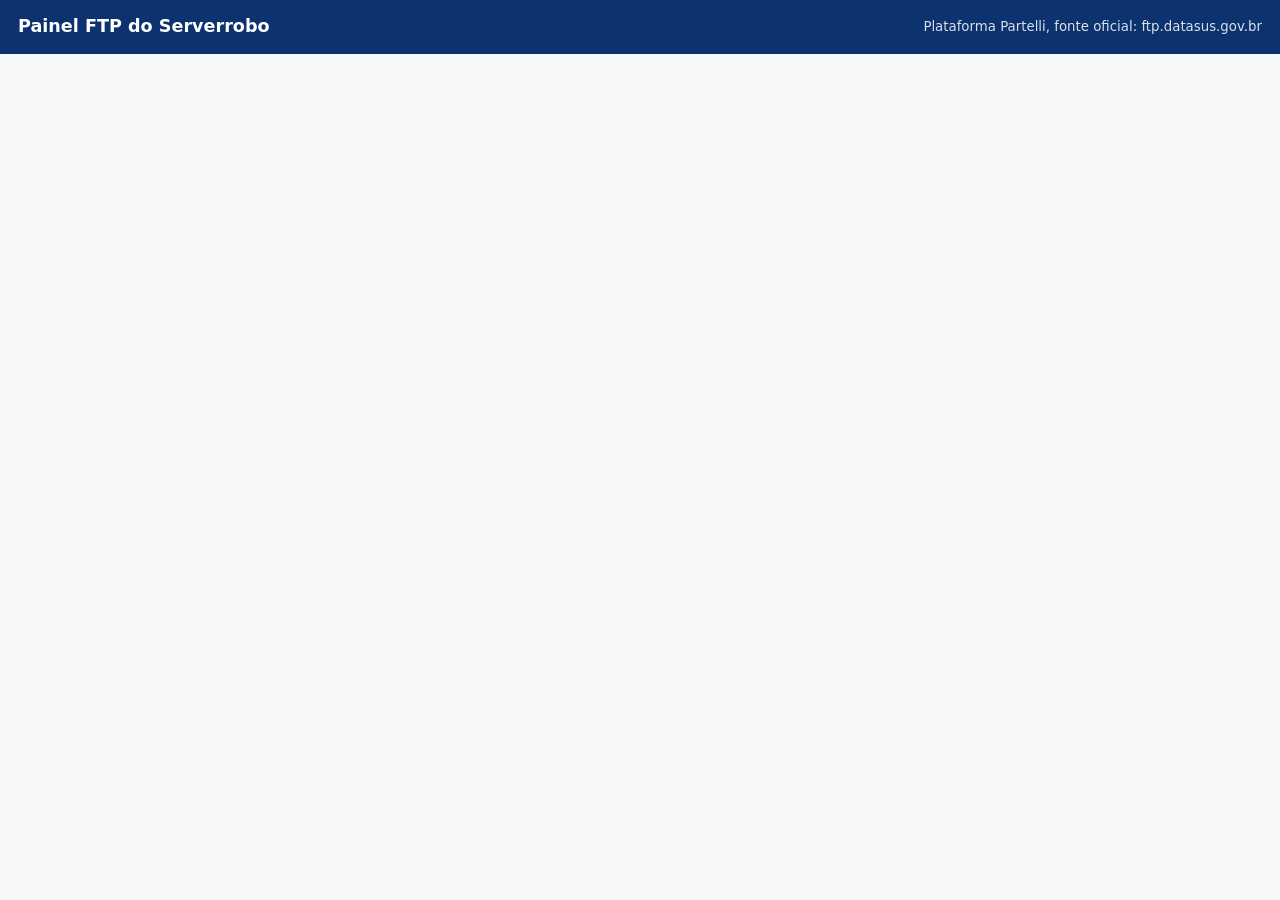
==== notebook_app/static/index.html @ 4696bb05 "Painel FTP local do Serverrobo: explorador, download protegido, status e coleta sob demanda Co-Autho" ====
<!doctype html>
<html lang="pt-BR"><head><meta charset="utf-8"><meta name="viewport" content="width=device-width,initial-scale=1">
<title>Painel FTP, Serverrobo | Partelli</title>
<style>
:root{--azul:#1351b4;--azul2:#0c326f;--verde:#168821;--fundo:#f6f7f9;--linha:#d9dde3;--tx:#1f2933;--tx2:#4b5563;--aviso:#fff6e0;--avisotx:#6b4a00;--erro:#c4161c}
*{box-sizing:border-box}body{margin:0;font:16px/1.45 system-ui,Arial,sans-serif;background:var(--fundo);color:var(--tx)}
header{background:var(--azul2);color:#fff;padding:14px 18px;display:flex;justify-content:space-between;align-items:center;gap:12px;flex-wrap:wrap}
header h1{font-size:1.1rem;margin:0}header small{opacity:.85}
main{max-width:1100px;margin:0 auto;padding:16px}
section{background:#fff;border:1px solid var(--linha);border-radius:10px;padding:16px;margin:16px 0}
h2{font-size:1.05rem;margin:0 0 10px;color:var(--azul2)}
button,input,select{font:inherit;min-height:44px;border-radius:6px;border:1px solid var(--linha);padding:8px 12px}
button{background:var(--azul);color:#fff;border-color:var(--azul);cursor:pointer}button.sec{background:#fff;color:var(--azul)}button.perigo{background:#fff;color:var(--erro);border-color:var(--erro)}
button:disabled{opacity:.5;cursor:not-allowed}:focus-visible{outline:3px solid #c05a00;outline-offset:2px}
table{width:100%;border-collapse:collapse;font-size:.92rem}th,td{text-align:left;padding:8px;border-bottom:1px solid var(--linha);vertical-align:middle}
th{background:#eef2f9;color:var(--azul2)}.num{text-align:right;white-space:nowrap}
.linha{display:flex;gap:10px;flex-wrap:wrap;align-items:center}.aviso{background:var(--aviso);color:var(--avisotx);padding:10px 12px;border-radius:8px;margin:8px 0}
.erro{color:var(--erro)}.ok{color:var(--verde)}.mudo{color:var(--tx2);font-size:.85rem}
.barra{height:14px;background:#e6ecf7;border-radius:7px;overflow:hidden}.barra>i{display:block;height:100%;background:var(--azul)}
.cards{display:grid;grid-template-columns:repeat(auto-fit,minmax(200px,1fr));gap:12px}.card{border:1px solid var(--linha);border-radius:8px;padding:12px}
.card b{display:block;font-size:1.4rem;color:var(--azul2)}pre{background:#0f1720;color:#d6e2f0;padding:10px;border-radius:8px;overflow:auto;max-height:260px;font-size:.8rem}
#entrada{max-width:420px;margin:60px auto}.oculto{display:none}a.caminho{color:var(--azul);cursor:pointer;text-decoration:underline}
</style></head><body>
<header><h1>Painel FTP do Serverrobo</h1><small>Plataforma Partelli, fonte oficial: ftp.datasus.gov.br</small><button class="sec oculto" id="sair">Sair</button></header>
<main>
<section id="entrada" class="oculto"><h2>Acesso</h2><p class="mudo">Informe o token gerado na instalação (arquivo /etc/partelli/ftp.env no notebook).</p>
<div class="linha"><input id="token" type="password" autocomplete="off" placeholder="Token" aria-label="Token"><button id="entrar">Entrar</button></div><p id="msgl" class="erro"></p></section>
<div id="app" class="oculto">
<section><h2>Status do notebook</h2><div class="cards" id="cards"></div><p class="mudo" id="timers"></p>
<div class="linha"><button id="c_diaria">Coletar SIH e SIA agora</button><button id="c_semanal" class="sec">Coletar CNES agora</button><button id="c_tudo" class="sec">Coletar tudo</button><span id="rod" class="mudo"></span></div>
<pre id="log">sem log</pre><button class="sec" id="atlog">Atualizar log</button></section>
<section><h2>Explorador do FTP</h2><p class="mudo">Somente a área pública /dissemin/publicos/. Atalhos para as pastas usadas pelos robôs:</p>
<div class="linha"><button class="sec" data-p="/dissemin/publicos/CNES/200508_/Dados">CNES Dados</button><button class="sec" data-p="/dissemin/publicos/CNES/200508_/Auxiliar">CNES Auxiliar</button><button class="sec" data-p="/dissemin/publicos/SIHSUS/200801_/Dados">SIH Dados</button><button class="sec" data-p="/dissemin/publicos/SIASUS/200801_/Dados">SIA Dados</button></div>
<div class="linha" style="margin-top:10px"><span id="cam" class="mudo"></span><button class="sec" id="sobe">Subir um nível</button><input id="filtro" placeholder="Filtrar (ex.: RDES26, STES26, PAES26)" aria-label="Filtro" style="flex:1;min-width:200px"></div>
<div id="dl" class="aviso oculto"></div><div style="overflow:auto"><table><thead><tr><th>Nome</th><th class="num">Tamanho</th><th>Data</th><th></th></tr></thead><tbody id="ls"></tbody></table></div><p id="msgls" class="mudo"></p></section>
<section><h2>Arquivos baixados no notebook</h2><p class="mudo" id="pasta"></p><div style="overflow:auto"><table><thead><tr><th>Nome</th><th class="num">Tamanho</th><th>Data</th><th></th></tr></thead><tbody id="loc"></tbody></table></div>
<div id="cab" class="oculto"><h3>Cabeçalho do arquivo (somente nomes de campos)</h3><div id="cabtx"></div></div></section>
</div></main>
<script>
const $=s=>document.querySelector(s);let cam="/dissemin/publicos/SIHSUS/200801_/Dados",lista=[];
const fmt=n=>n>=1e9?(n/1e9).toFixed(2)+" GB":n>=1e6?(n/1e6).toFixed(1)+" MB":n>=1e3?(n/1e3).toFixed(0)+" KB":n+" B";
const esc=s=>String(s).replace(/[&<>"']/g,c=>({"&":"&amp;","<":"&lt;",">":"&gt;",'"':"&quot;","'":"&#39;"}[c]));
async function api(u,corpo){const r=await fetch(u,corpo?{method:"POST",headers:{"Content-Type":"application/json"},body:JSON.stringify(corpo)}:{});
 if(r.status===401){mostrarLogin();throw new Error("sessão encerrada")}const j=await r.json();if(!r.ok)throw new Error(j.erro||r.status);return j}
function mostrarLogin(){$("#entrada").classList.remove("oculto");$("#app").classList.add("oculto");$("#sair").classList.add("oculto")}
async function iniciar(){const s=await (await fetch("/api/sessao")).json();if(!s.autenticado){mostrarLogin();if(!s.configurado)$("#msgl").textContent="Servidor sem token configurado.";return}
 $("#entrada").classList.add("oculto");$("#app").classList.remove("oculto");$("#sair").classList.remove("oculto");status();locais();ir(cam)}
$("#entrar").onclick=async()=>{try{await api("/api/login",{token:$("#token").value});$("#token").value="";iniciar()}catch(e){$("#msgl").textContent=e.message}};
$("#sair").onclick=async()=>{await api("/api/sair",{});mostrarLogin()};
async function status(){try{const s=await api("/api/status");
 $("#cards").innerHTML=`<div class="card">Tráfego do mês<b>${s.trafego_gb} GB</b><div class="barra"><i style="width:${Math.min(100,s.trafego_pct)}%"></i></div><span class="mudo">${s.trafego_pct}% do limite de ${s.orcamento_gb} GB</span></div>
 <div class="card">Disco livre<b>${s.disco_livre_gb} GB</b><span class="mudo">mínimo ${s.disco_minimo_gb} GB</span></div>
 <div class="card">Coleta<b>${s.coleta_rodando?"em execução ("+esc(s.coleta_modo)+")":"parada"}</b></div>
 <div class="card">Última execução<span class="mudo">${Object.entries(s.ultima).map(([k,v])=>esc(k)+": "+esc(v)).join("<br>")||"[PREENCHER: sem registro]"}</span></div>`;
 $("#timers").textContent=s.timers.length?"Agendamentos ativos: "+s.timers.length:"Nenhum agendamento lido.";
 ["diaria","semanal","tudo"].forEach(m=>$("#c_"+m).disabled=s.coleta_rodando);$("#rod").textContent=s.coleta_rodando?"Aguarde o término.":"";
 const d=s.download;if(d&&d.estado&&d.estado!=="ocioso"){const b=$("#dl");b.classList.remove("oculto");
  b.textContent=d.estado==="baixando"?`Baixando ${d.nome}: ${fmt(d.recebido||0)} de ${fmt(d.total||0)}`:d.estado==="concluido"?`Concluído: ${d.nome} (${fmt(d.recebido)})`:"Erro no download: "+(d.erro||"")}
 if(d&&d.estado==="concluido")locais()}catch(e){}}
async function ir(p){try{const j=await api("/api/ls?path="+encodeURIComponent(p));cam=j.caminho;lista=j.itens;$("#cam").textContent=cam;$("#msgls").textContent="";desenhar()}catch(e){$("#msgls").textContent=e.message}}
function desenhar(){const f=$("#filtro").value.trim().toUpperCase();const it=lista.filter(i=>!f||i.nome.toUpperCase().includes(f)).slice(0,500);
 $("#ls").innerHTML=it.map(i=>i.tipo==="dir"?`<tr><td><a class="caminho" data-d="${esc(i.nome)}">${esc(i.nome)}/</a></td><td></td><td>${esc(i.data)}</td><td></td></tr>`:
 `<tr><td>${esc(i.nome)}</td><td class="num">${fmt(i.tamanho)}</td><td>${esc(i.data)}</td><td><button data-b="${esc(i.nome)}">Baixar</button></td></tr>`).join("")||"<tr><td colspan=4>Nada encontrado.</td></tr>";
 if(lista.length>500)$("#msgls").textContent="Mostrando 500 de "+lista.length+". Use o filtro."}
$("#ls").onclick=async e=>{const d=e.target.dataset;if(d.d)ir(cam+"/"+d.d);if(d.b){try{let j=await api("/api/baixar",{path:cam+"/"+d.b});
 if(j.precisa_confirmar&&confirm("Arquivo de "+fmt(j.tamanho)+". Confirmar o download?"))j=await api("/api/baixar",{path:cam+"/"+d.b,confirmar:true});status()}catch(x){$("#msgls").textContent=x.message}}};
$("#filtro").oninput=desenhar;$("#sobe").onclick=()=>{const p=cam.split("/").slice(0,-1).join("/");ir(p.length>="/dissemin/publicos".length?p:"/dissemin/publicos")};
document.querySelectorAll("[data-p]").forEach(b=>b.onclick=()=>ir(b.dataset.p));
async function locais(){try{const j=await api("/api/arquivos");$("#pasta").textContent="Pasta no notebook: "+j.pasta;
 $("#loc").innerHTML=j.itens.map(i=>`<tr><td>${esc(i.nome)}</td><td class="num">${fmt(i.tamanho)}</td><td>${esc(i.data)}</td><td class="linha">${/\.dbc$/i.test(i.nome)?`<button class="sec" data-h="${esc(i.nome)}">Campos</button>`:""}<a href="/api/baixado?nome=${encodeURIComponent(i.nome)}"><button class="sec">Salvar</button></a><button class="perigo" data-a="${esc(i.nome)}">Apagar</button></td></tr>`).join("")||"<tr><td colspan=4>Nenhum arquivo baixado.</td></tr>"}catch(e){}}
$("#loc").onclick=async e=>{const d=e.target.dataset;if(d.a&&confirm("Apagar "+d.a+"?")){await api("/api/apagar",{nome:d.a});locais()}
 if(d.h){try{const j=await api("/api/cabecalho?nome="+encodeURIComponent(d.h));$("#cab").classList.remove("oculto");
  $("#cabtx").innerHTML=`<p>${j.registros} registros, ${j.campos.length} campos.</p><p class="mudo">${j.campos.map(c=>esc(c.nome)+(c.sensivel?" (sensível, os robôs não leem)":"")).join(", ")}</p>`}catch(x){alert(x.message)}}};
["diaria","semanal","tudo"].forEach(m=>$("#c_"+m).onclick=async()=>{if(confirm("Iniciar a coleta "+m+" agora?")){try{await api("/api/coletar",{modo:m});status()}catch(e){alert(e.message)}}});
async function log(){try{const j=await api("/api/log");$("#log").textContent=j.linhas.join("\n")||"sem log"}catch(e){}}
$("#atlog").onclick=log;setInterval(()=>{if(!$("#app").classList.contains("oculto"))status()},5000);iniciar();setTimeout(log,800);
</script></body></html>
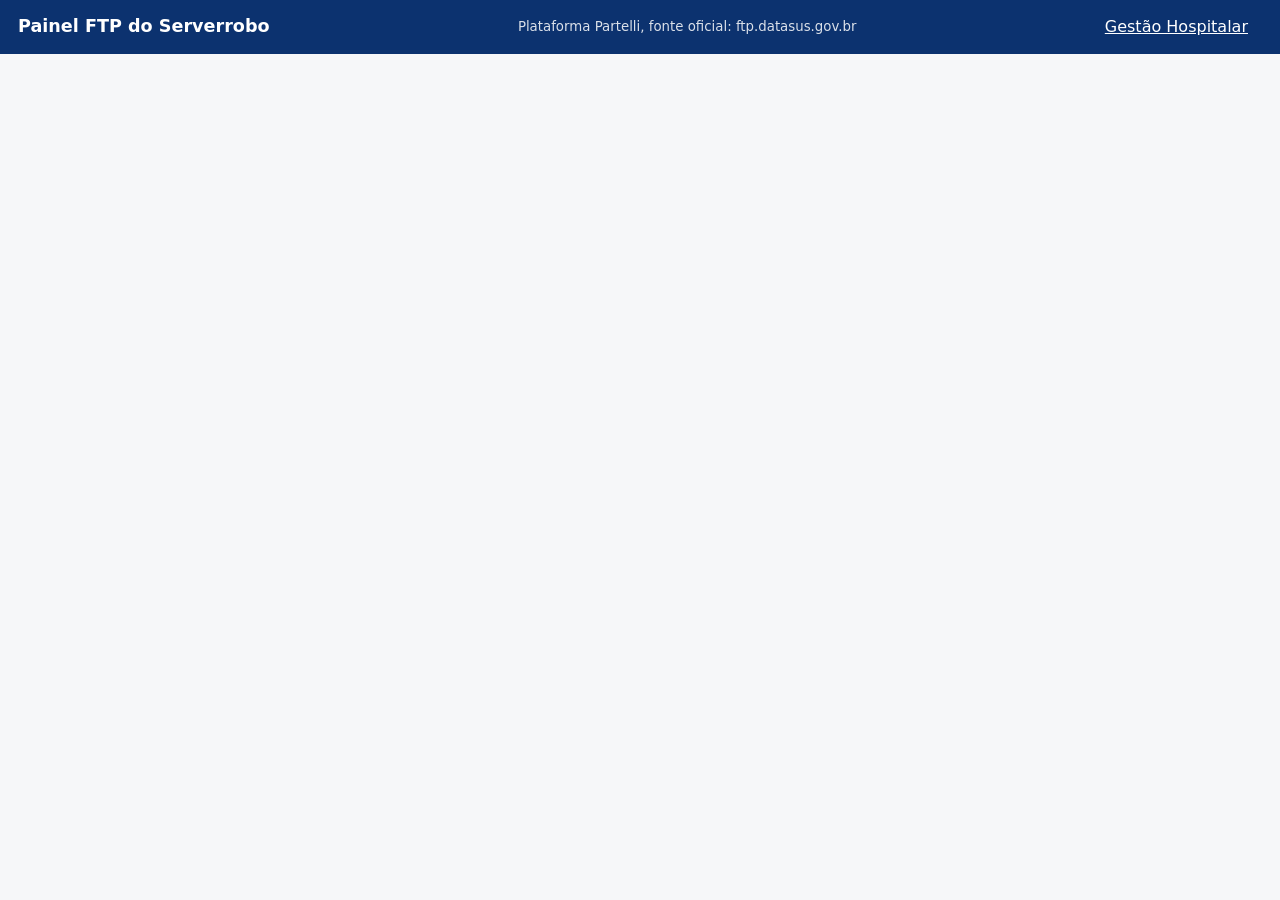
==== commit 78fbda47: "Notebook 100% autonomo: pagina Gestao Hospitalar servida pelo painel local e executor sem dependenci" ====
--- a/notebook_app/static/index.html
+++ b/notebook_app/static/index.html
@@ -21,7 +21,7 @@
 .card b{display:block;font-size:1.4rem;color:var(--azul2)}pre{background:#0f1720;color:#d6e2f0;padding:10px;border-radius:8px;overflow:auto;max-height:260px;font-size:.8rem}
 #entrada{max-width:420px;margin:60px auto}.oculto{display:none}a.caminho{color:var(--azul);cursor:pointer;text-decoration:underline}
 </style></head><body>
-<header><h1>Painel FTP do Serverrobo</h1><small>Plataforma Partelli, fonte oficial: ftp.datasus.gov.br</small><button class="sec oculto" id="sair">Sair</button></header>
+<header><h1>Painel FTP do Serverrobo</h1><small>Plataforma Partelli, fonte oficial: ftp.datasus.gov.br</small><span><a href="/hospital/" style="color:#fff;margin-right:14px">Gestão Hospitalar</a><button class="sec oculto" id="sair">Sair</button></span></header>
 <main>
 <section id="entrada" class="oculto"><h2>Acesso</h2><p class="mudo">Informe o token gerado na instalação (arquivo /etc/partelli/ftp.env no notebook).</p>
 <div class="linha"><input id="token" type="password" autocomplete="off" placeholder="Token" aria-label="Token"><button id="entrar">Entrar</button></div><p id="msgl" class="erro"></p></section>
